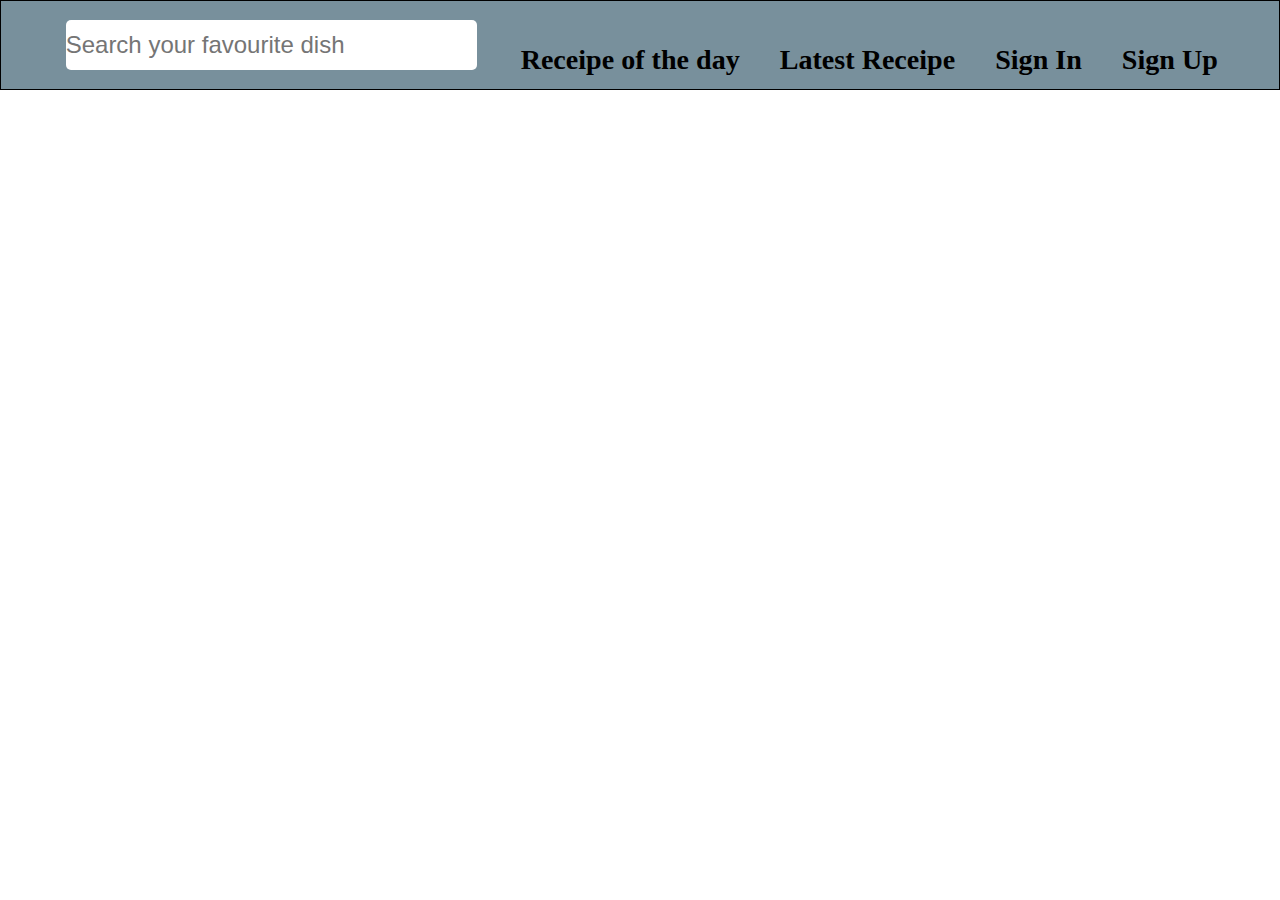
==== search.html @ 018094a7 "completed part-II" ====
<!DOCTYPE html>
<html lang="en">
<head>
    <meta charset="UTF-8">
    <meta http-equiv="X-UA-Compatible" content="IE=edge">
    <meta name="viewport" content="width=device-width, initial-scale=1.0">
    <title>Document</title>
</head>
<link rel="stylesheet" href="style/style.css">
<body>
    <div id="navbard">

    </div>
    
    <div id="dis">

    </div>
</body>
</html>
<script type="module">
    import navbar from "./components/navbar.js";
    let navbar_div = document.getElementById('navbard')
    navbar_div.innerHTML = navbar();

    let display = document.getElementById('search').value;
    console.log(display)
    

</script>
---- style/style.css ----
*{
    margin: 0px;
    padding: 0px;
    box-sizing: border-box;
}
#navbar {
    display: flex;
    justify-content: space-between;
    padding-left: 4%;
    padding-right: 4%;
    border: solid 1px black;
    padding-top:1% ;
    padding-bottom:1% ;
    background-color: #78909C;
    font-size: x-large;
    }
    a{
        text-decoration: none;
        color: black;
    }
    #options {
    display: flex;
    justify-content: space-between;
    }
    #options h3 {
    padding-left: 30px;
    padding-right: 10px;
    padding-top: 30px;
    }
    .mealName,.incr{
        padding-top: 5px;
        padding-left: 10%;
        padding-right: 10%;
    }
    img{
        width: 100%;
        padding: 10%;
    }
    #search {
        width: 35%;
        font-size: x-large;
        border-radius: 5px;
        border: none;
        margin:auto;
        height: 50px;
    }
    #dis{
        width: 30%;
        margin:auto;
        box-shadow: 1px 1px 2px 0px black;
    }
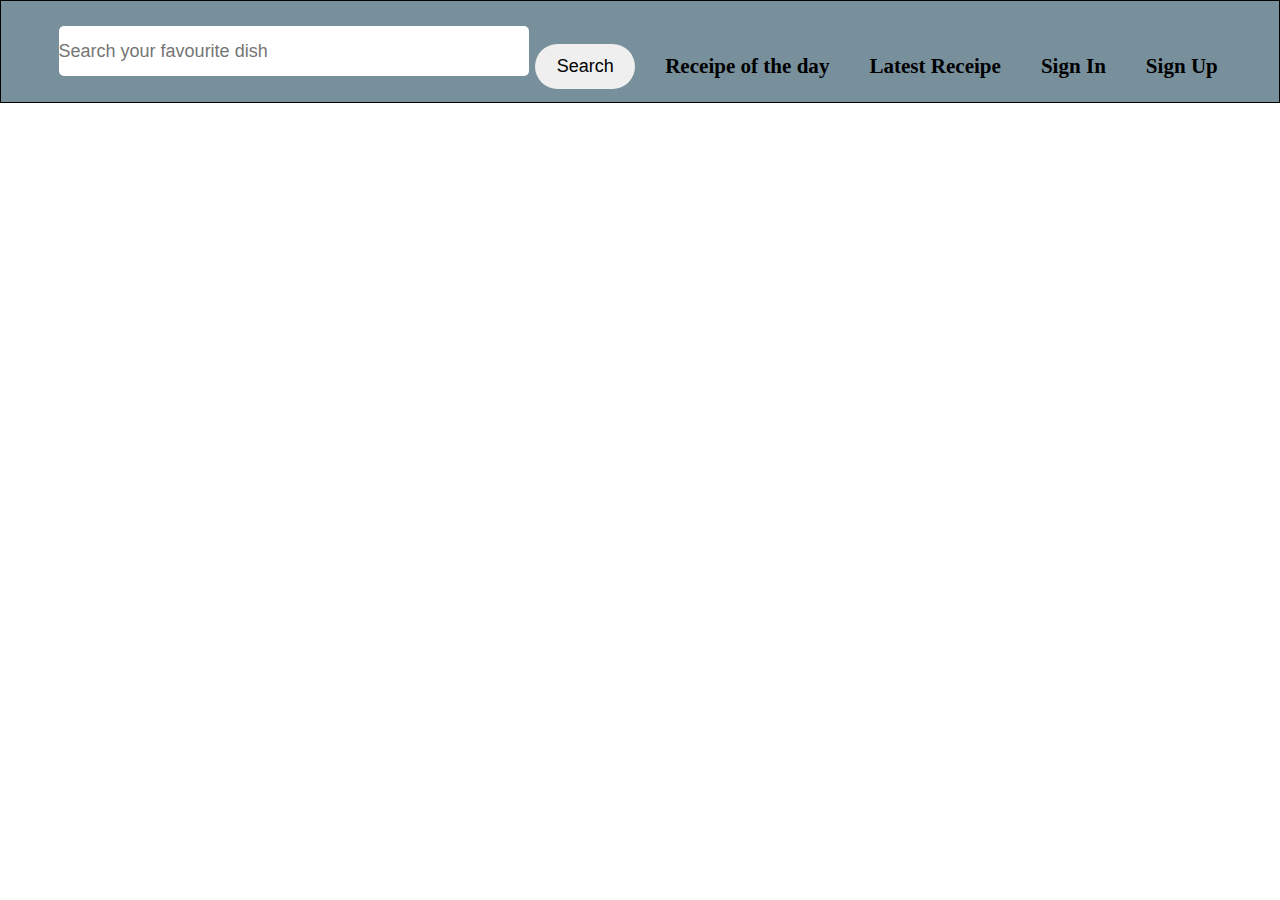
==== commit 144c9c54: "final" ====
--- a/search.html
+++ b/search.html
@@ -21,9 +21,22 @@
     import navbar from "./components/navbar.js";
     let navbar_div = document.getElementById('navbard')
     navbar_div.innerHTML = navbar();
-
-    let display = document.getElementById('search').value;
-    console.log(display)
-    
+    import {getDetails ,AppendData} from "./scripts/showData.js"
+    let display = document.getElementById('search');
+    var butn = document.getElementById('btn')
+    var container = document.getElementById('dis')
+    butn.onclick=(()=>{
+        container.innerHTML=null;
+        var query = display.value;
+        console.log(query)
+      var response =  getDetails(`https://www.themealdb.com/api/json/v1/1/search.php?s=${query}`);
+      console.log(response)
+      response.then((res)=>{
+          console.log('res',res)
+          var data = res.meals;
+          
+          AppendData(data,container)
+      })
+    })
 
 </script>--- a/style/style.css
+++ b/style/style.css
@@ -12,7 +12,7 @@
     padding-top:1% ;
     padding-bottom:1% ;
     background-color: #78909C;
-    font-size: x-large;
+    font-size: large;
     }
     a{
         text-decoration: none;
@@ -25,7 +25,7 @@
     #options h3 {
     padding-left: 30px;
     padding-right: 10px;
-    padding-top: 30px;
+    padding-top: 40px;
     }
     .mealName,.incr{
         padding-top: 5px;
@@ -37,15 +37,32 @@
         padding: 10%;
     }
     #search {
-        width: 35%;
-        font-size: x-large;
+        width: 40%;
+        font-size: large;
         border-radius: 5px;
         border: none;
         margin:auto;
         height: 50px;
     }
     #dis{
-        width: 30%;
+        display: grid;
+        grid-template-columns: 32% 32% 32%;
+        grid-gap: 1%;
         margin:auto;
-        box-shadow: 1px 1px 2px 0px black;
     }
+    #lD{
+        width: 12%;
+        margin: auto;
+        margin-top: 1%;
+        font-style: italic;
+    }
+    #btn{
+        margin-top: 30px;
+        width: 100px;
+        height: 45px;
+        padding: 10px;
+        font-size:large  ;
+        margin-left: none;
+        border: none;
+        border-radius: 50px;
+    }